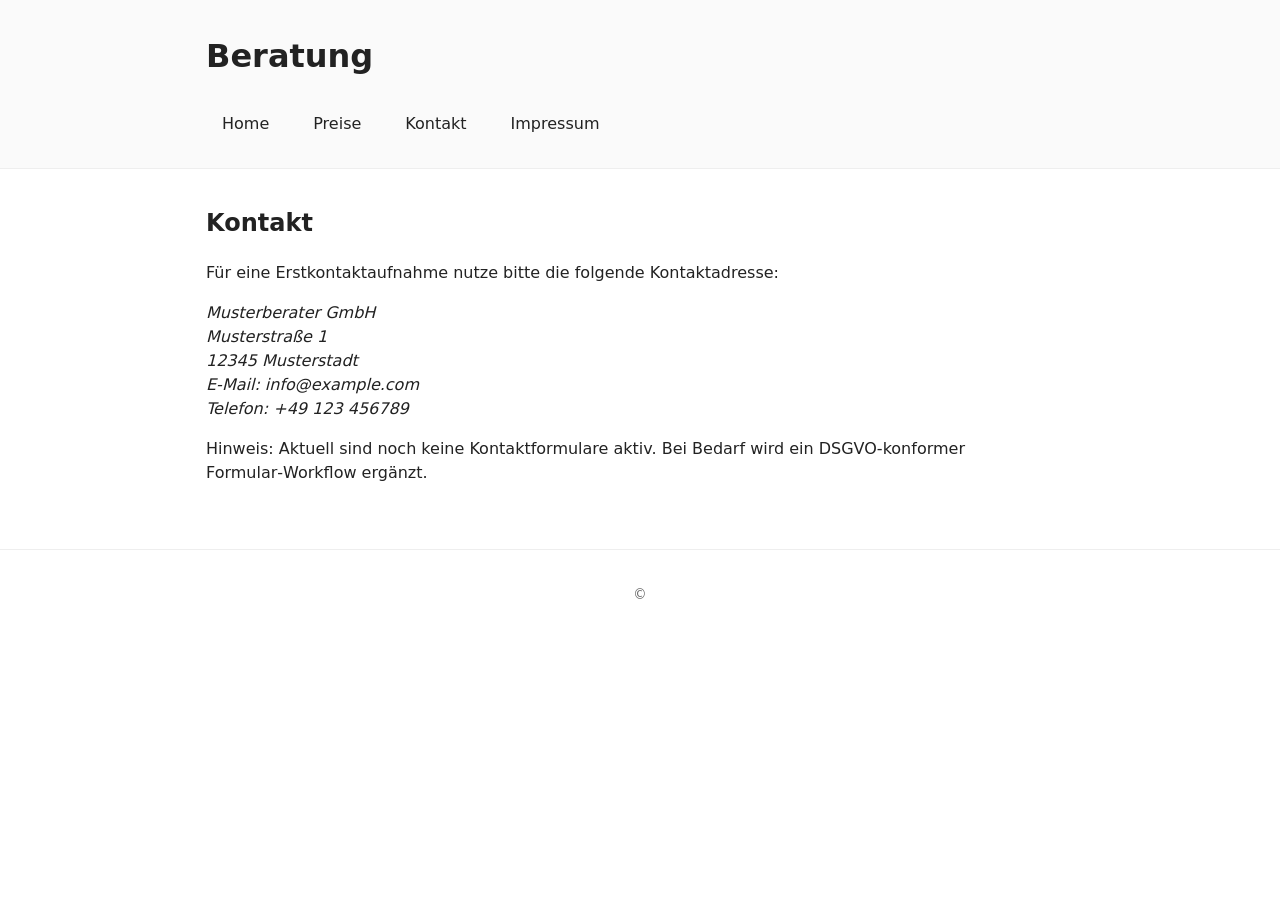
==== contact.html @ 38eb8ba9 "Initial commit: static site skeleton" ====
<!doctype html>
<html lang="de">
<head>
  <meta charset="utf-8">
  <meta name="viewport" content="width=device-width,initial-scale=1">
  <title>Beratung — Kontakt</title>
  <link rel="stylesheet" href="/css/styles.css">
</head>
<body>
  <header class="site-header">
    <div class="container">
      <h1 class="brand">Beratung</h1>
      <nav>
        <ul class="nav">
          <li><a href="/index.html">Home</a></li>
          <li><a href="/pricing.html">Preise</a></li>
          <li><a href="/contact.html">Kontakt</a></li>
          <li><a href="/imprint.html">Impressum</a></li>
        </ul>
      </nav>
    </div>
  </header>

  <main class="container">
    <h2>Kontakt</h2>
    <p>Für eine Erstkontaktaufnahme nutze bitte die folgende Kontaktadresse:</p>
    <address>
      Musterberater GmbH<br>
      Musterstraße 1<br>
      12345 Musterstadt<br>
      E‑Mail: info@example.com<br>
      Telefon: +49 123 456789
    </address>
    <p>Hinweis: Aktuell sind noch keine Kontaktformulare aktiv. Bei Bedarf wird ein DSGVO‑konformer Formular‑Workflow ergänzt.</p>
  </main>

  <footer class="site-footer"><div class="container"><small>&copy; <span id="year'></span></small></div></footer>
  <script>document.getElementById('year').textContent = new Date().getFullYear();</script>
</body>
</html>
---- css/styles.css ----
:root{
  --bg: #ffffff;
  --text: #222;
  --accent: #0b5fff;
  --muted: #666;
}
*{box-sizing:border-box}
body{font-family:system-ui,-apple-system,Segoe UI,Roboto,Helvetica,Arial; margin:0;background:var(--bg);color:var(--text);line-height:1.5}
.container{max-width:900px;margin:0 auto;padding:1rem}
.site-header{border-bottom:1px solid #eee;background:#fafafa}
.brand{margin:0;padding:1rem 0;display:inline-block}
.nav{list-style:none;margin:0;padding:0;display:flex;gap:.75rem}
.nav a{display:block;padding:1rem;color:var(--text);text-decoration:none}
.hero{padding:2rem 0}
.pricing{width:100%;border-collapse:collapse;margin-top:1rem}
.pricing th,.pricing td{border:1px solid #e6e6e6;padding:.5rem;text-align:left}
.site-footer{border-top:1px solid #eee;margin-top:2rem;padding:1rem 0;text-align:center;color:var(--muted)}

@media (max-width:600px){.nav{flex-direction:column}.container{padding:.75rem}}
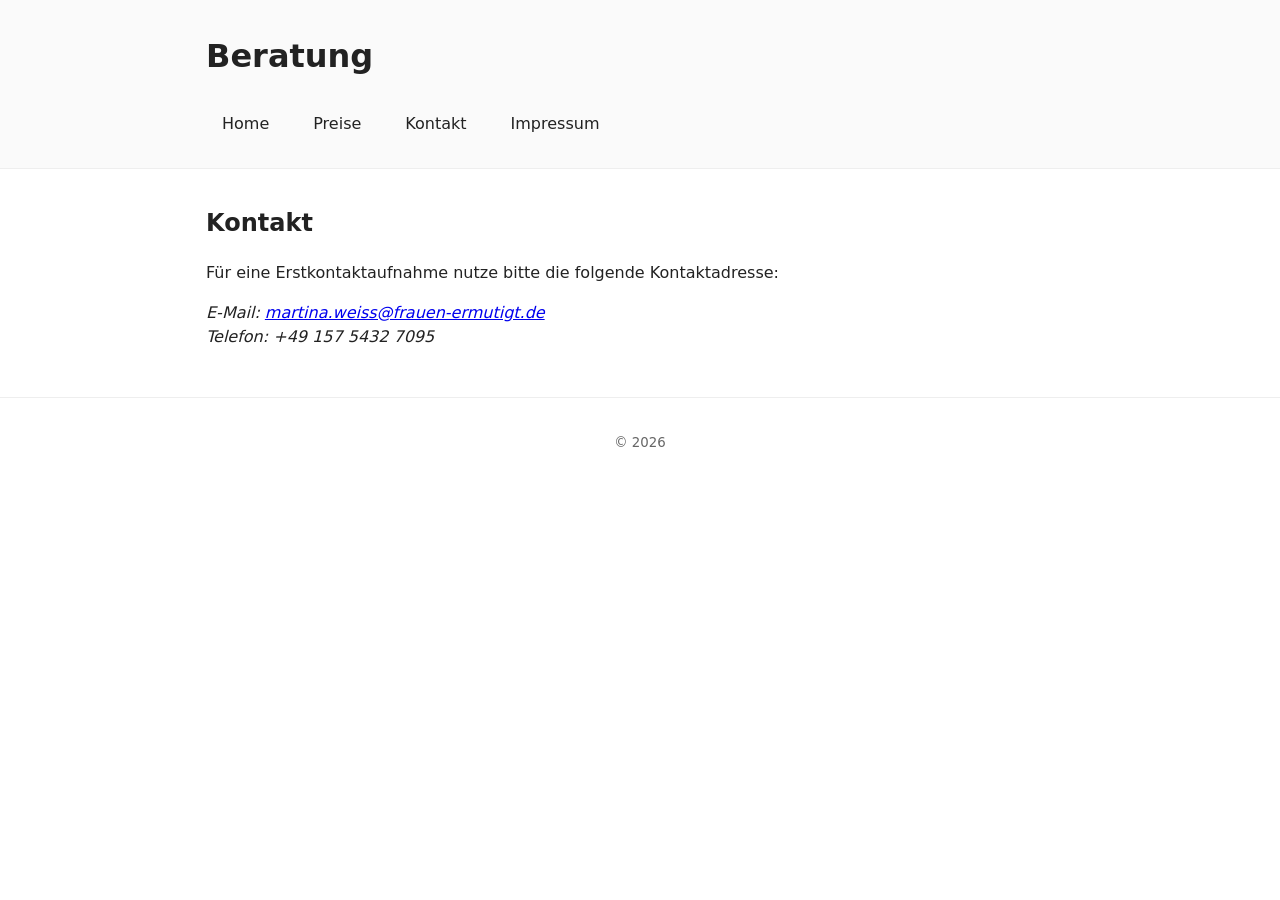
==== commit a6bb0f69: "feat: update contact and imprint information, enhance homepage content, and revise pricing details" ====
--- a/contact.html
+++ b/contact.html
@@ -25,16 +25,12 @@
     <h2>Kontakt</h2>
     <p>Für eine Erstkontaktaufnahme nutze bitte die folgende Kontaktadresse:</p>
     <address>
-      Musterberater GmbH<br>
-      Musterstraße 1<br>
-      12345 Musterstadt<br>
-      E‑Mail: info@example.com<br>
-      Telefon: +49 123 456789
+      E‑Mail: <a href="mailto:martina.weiss@frauen-ermutigt.de">martina.weiss@frauen-ermutigt.de</a><br>
+      Telefon: +49 157 5432 7095
     </address>
-    <p>Hinweis: Aktuell sind noch keine Kontaktformulare aktiv. Bei Bedarf wird ein DSGVO‑konformer Formular‑Workflow ergänzt.</p>
   </main>
 
-  <footer class="site-footer"><div class="container"><small>&copy; <span id="year'></span></small></div></footer>
+  <footer class="site-footer"><div class="container"><small>&copy; <span id="year"></span></small></div></footer>
   <script>document.getElementById('year').textContent = new Date().getFullYear();</script>
 </body>
 </html>
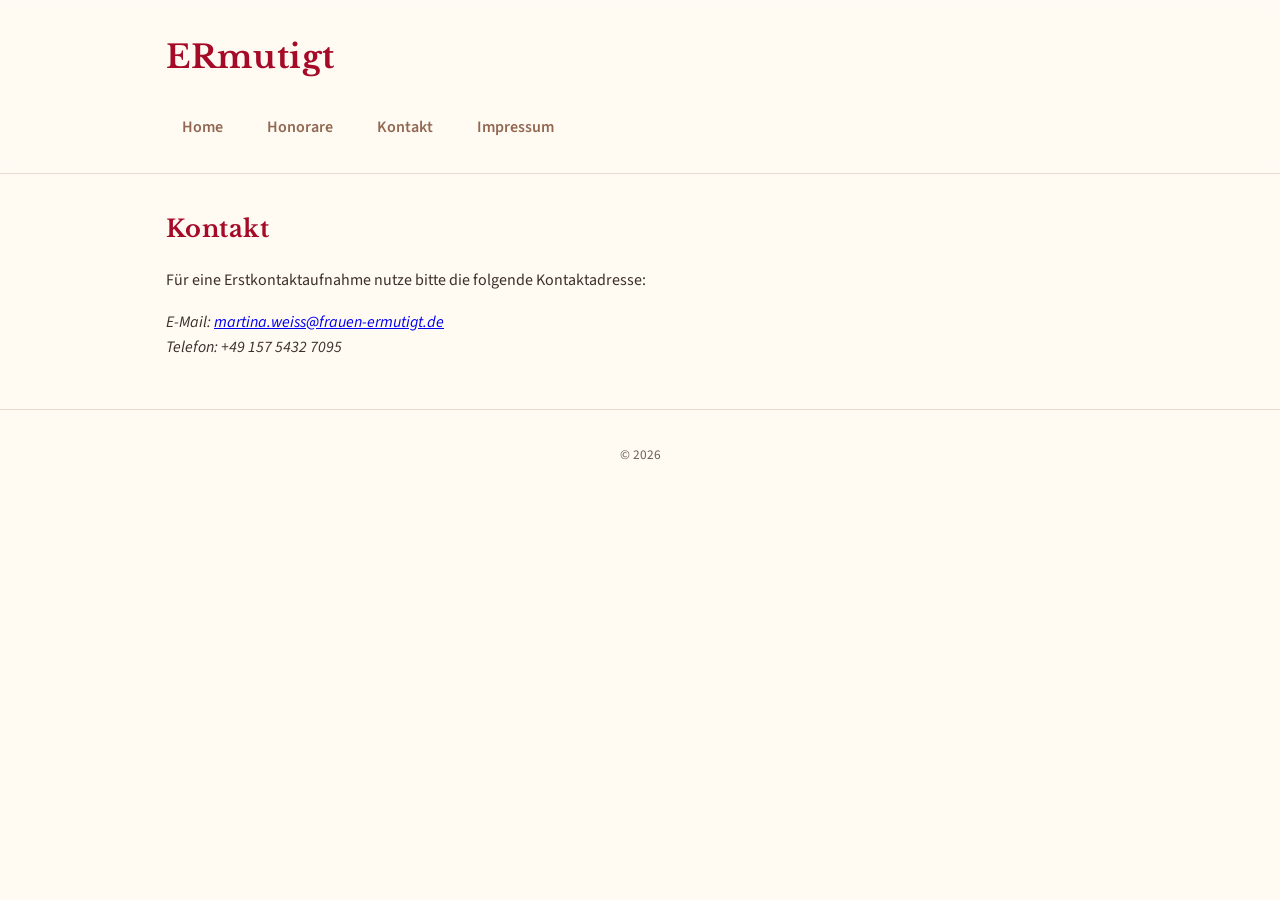
==== commit 8310fd52: "Update content and apply new ERmutigt styling" ====
--- a/contact.html
+++ b/contact.html
@@ -3,17 +3,20 @@
 <head>
   <meta charset="utf-8">
   <meta name="viewport" content="width=device-width,initial-scale=1">
-  <title>Beratung — Kontakt</title>
-  <link rel="stylesheet" href="/css/styles.css">
+  <title>ERmutigt — Kontakt</title>
+  <link rel="preconnect" href="https://fonts.googleapis.com">
+  <link rel="preconnect" href="https://fonts.gstatic.com" crossorigin>
+  <link href="https://fonts.googleapis.com/css2?family=Libre+Baskerville:wght@400;700&family=Source+Sans+3:wght@400;600;700&display=swap" rel="stylesheet">
+  <link rel="stylesheet" href="css/styles.css">
 </head>
 <body>
   <header class="site-header">
     <div class="container">
-      <h1 class="brand">Beratung</h1>
+      <h1 class="brand">ERmutigt</h1>
       <nav>
         <ul class="nav">
           <li><a href="/index.html">Home</a></li>
-          <li><a href="/pricing.html">Preise</a></li>
+          <li><a href="/pricing.html">Honorare</a></li>
           <li><a href="/contact.html">Kontakt</a></li>
           <li><a href="/imprint.html">Impressum</a></li>
         </ul>
--- a/css/styles.css
+++ b/css/styles.css
@@ -1,19 +1,146 @@
-:root{
-  --bg: #ffffff;
-  --text: #222;
-  --accent: #0b5fff;
-  --muted: #666;
+:root {
+  --bg: #FFFBF3;
+  --text: #3b2f2a;
+  --muted: #6b5d57;
+
+  --sage: #B5BEA1;
+  --taupe: #926852;
+  --berry: #A50A27;
+  --gold: #b8860b;
+
+  --radius: 14px;
+  --shadow: 0 8px 24px rgba(80, 40, 20, 0.10);
 }
-*{box-sizing:border-box}
-body{font-family:system-ui,-apple-system,Segoe UI,Roboto,Helvetica,Arial; margin:0;background:var(--bg);color:var(--text);line-height:1.5}
-.container{max-width:900px;margin:0 auto;padding:1rem}
-.site-header{border-bottom:1px solid #eee;background:#fafafa}
-.brand{margin:0;padding:1rem 0;display:inline-block}
-.nav{list-style:none;margin:0;padding:0;display:flex;gap:.75rem}
-.nav a{display:block;padding:1rem;color:var(--text);text-decoration:none}
-.hero{padding:2rem 0}
-.pricing{width:100%;border-collapse:collapse;margin-top:1rem}
-.pricing th,.pricing td{border:1px solid #e6e6e6;padding:.5rem;text-align:left}
-.site-footer{border-top:1px solid #eee;margin-top:2rem;padding:1rem 0;text-align:center;color:var(--muted)}
 
-@media (max-width:600px){.nav{flex-direction:column}.container{padding:.75rem}}
+* {
+  box-sizing: border-box;
+}
+
+html,
+body {
+  background: var(--bg);
+  color: var(--text);
+  font-family: "Source Sans 3", "Source Sans Pro", Arial, sans-serif;
+  line-height: 1.6;
+  margin: 0;
+}
+
+h1,
+h2,
+h3,
+.brand {
+  font-family: "Libre Baskerville", Georgia, serif;
+  color: var(--berry);
+  letter-spacing: 0.02em;
+}
+
+.container {
+  max-width: 980px;
+  margin: 0 auto;
+  padding: 1rem;
+}
+
+.site-header {
+  background: rgba(255, 251, 243, 0.92);
+  border-bottom: 1px solid rgba(146, 104, 82, 0.22);
+  backdrop-filter: blur(4px);
+}
+
+.brand {
+  margin: 0;
+  padding: 1rem 0;
+  display: inline-block;
+  font-weight: 700;
+}
+
+.nav {
+  list-style: none;
+  margin: 0;
+  padding: 0;
+  display: flex;
+  gap: .75rem;
+}
+
+.nav a {
+  display: block;
+  padding: 1rem;
+  color: var(--taupe);
+  text-decoration: none;
+  font-weight: 600;
+}
+
+.nav a:hover,
+.nav a:focus-visible {
+  color: var(--berry);
+  text-decoration: underline;
+  text-underline-offset: 4px;
+}
+
+.hero,
+.card,
+section {
+  background: #fffefb;
+  border: 1px solid rgba(181, 190, 161, 0.45);
+  border-radius: var(--radius);
+  box-shadow: var(--shadow);
+}
+
+.hero {
+  padding: 2rem;
+  margin-top: 1rem;
+}
+
+.pricing {
+  width: 100%;
+  border-collapse: collapse;
+  margin-top: 1rem;
+}
+
+.pricing th,
+.pricing td {
+  border: 1px solid #e6e6e6;
+  padding: .5rem;
+  text-align: left;
+}
+
+blockquote,
+.highlight {
+  border-left: 4px solid var(--gold);
+  padding-left: 1rem;
+  color: var(--taupe);
+}
+
+button,
+.btn,
+a.btn {
+  background: var(--berry);
+  color: #fff;
+  border: 0;
+  border-radius: 999px;
+  padding: 0.65rem 1.1rem;
+  font-weight: 700;
+}
+
+button:hover,
+.btn:hover {
+  filter: brightness(1.06);
+}
+
+.site-footer,
+footer {
+  color: var(--muted);
+  border-top: 1px solid rgba(146, 104, 82, 0.22);
+  margin-top: 2rem;
+  padding: 1rem 0;
+  text-align: center;
+}
+
+@media (max-width:600px) {
+  .nav {
+    flex-direction: column;
+  }
+
+  .container {
+    padding: .75rem;
+  }
+}
